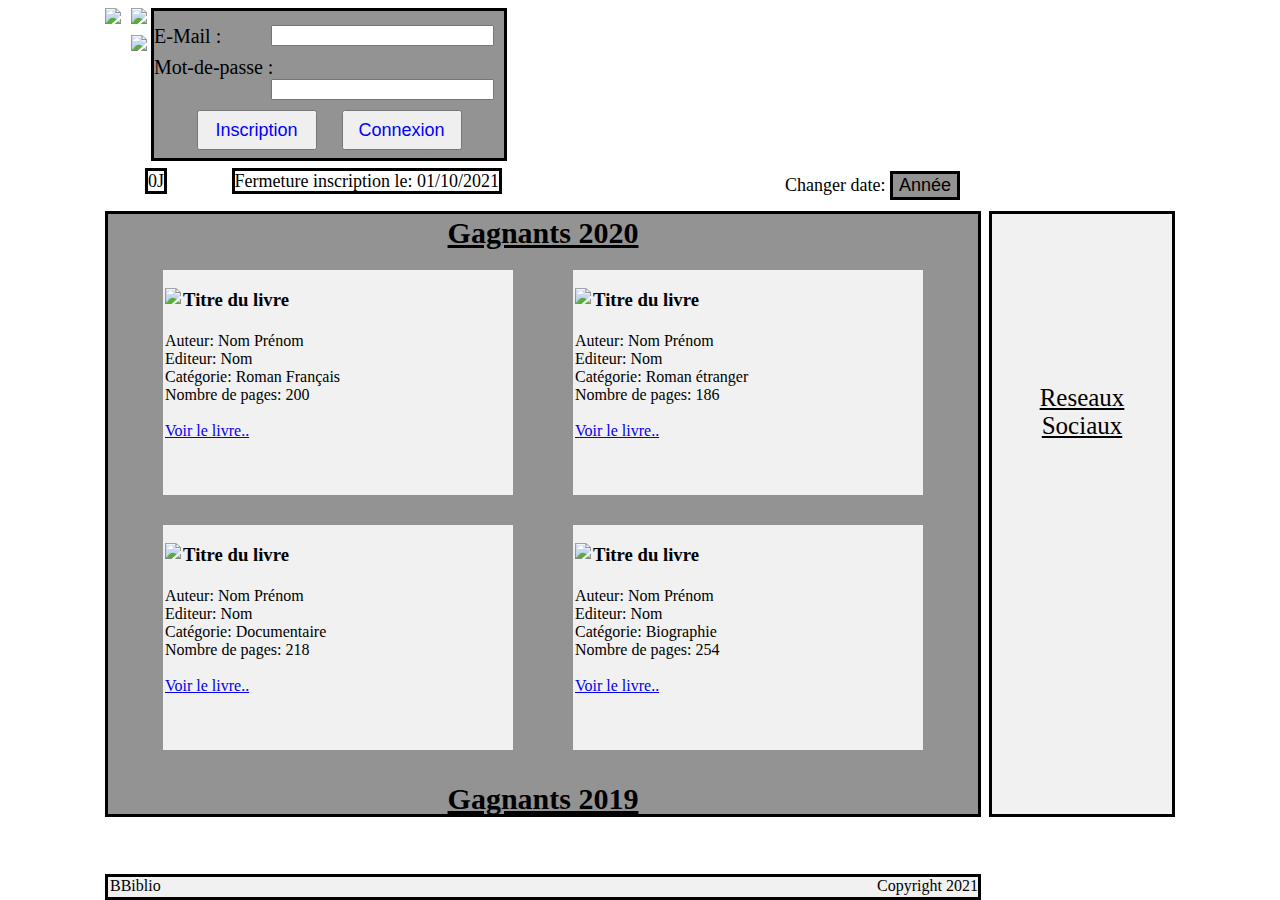
==== index.html @ 70b952a4 "Add files via upload" ====
<!DOCTYPE html>
<html>
<head>
	<meta charset="utf-8">
	<meta http-equiv="X-UA-Compatible" content="IE=edge">
	<meta name="viewport" content="width=device-width, initial-scale=1.0">
	<link rel="stylesheet" href="style.css"></style>
	<title>BBiblio - Accueil</title>
</head>
	<body>

	<div class="banniere">
		<a href="index.html">
			<img class="accueil" src="img/accueil.png">
		</a>
	<div class="menu">
		<ul>
			<li>
				<a href="reglement.html"><img class="reglement" src="img/reglement.png"></a>
			</li>
			<li>
				<a href="concours-2021.html">
				<img class="concours-2021" src="img/concours-2021.png"></a>
			</li>
		</ul>
	</div>
	<div class="connexion">
		<form class="connexForm">
			<label>E-Mail :
				<input type="text" class="encadre" name="username" required>
			</label>
			<label>Mot-de-passe :
				<input type="password" class="encadre" name="password" required>
			</label>
			<div class="bouton-co">
				<input type="button" class="bouton" name="" value="Inscription" onclick="window.location.href = 'inscription.html';">
				<input type="submit" class="bouton" name="" value="Connexion">
			</div>
		</form>
	</div>
	</div>

	<div class="barre">
		<span id="car"></span>
		<span>Fermeture inscription le: 01/10/2021</span>
		<div id="year">
			<span>Changer date:</span>
				<div class="dropdown">
					<button class="dropbtn">Année</button>
					<div class="dropdown-content">
						<a href="#2020">2020</a>
						<a href="#2019">2019</a>
						<a href="#2018">2018</a>
						<a href="#2017">2017</a>
						<a href="#2016">2016</a>
					</div>
				</div>
		</div>
	</div>
	<div class="bloc-droit">
        <p class="tri">
			
			
			
			
			
			Reseaux
			Sociaux</p>
    </div>
	<div class="contenu">
		<h1 id="2020">Gagnants 2020</h1>
		<div class="flex-container">
			<div><p class="flotte"><img src="img/illustration.jpg"></p>
				<h3>Titre du livre</h3>	
				<p>Auteur: Nom Prénom
				Editeur: Nom
				Catégorie: Roman Français
				Nombre de pages: 200

				<a href="gagnant.html">Voir le livre..</a>
				</p>
			</div>
			<div><p class="flotte"><img src="img/illustration.jpg"></p>
				<h3>Titre du livre</h3>	
				<p>Auteur: Nom Prénom
				Editeur: Nom
				Catégorie: Roman étranger
				Nombre de pages: 186

				<a href="gagnant.html">Voir le livre..</a>
				</p>
			</div>
			<div><p class="flotte"><img src="img/illustration.jpg"></p>
				<h3>Titre du livre</h3>	
				<p>Auteur: Nom Prénom
				Editeur: Nom
				Catégorie: Documentaire
				Nombre de pages: 218

				<a href="gagnant.html">Voir le livre..</a>
				</p>
			</div>
			<div><p class="flotte"><img src="img/illustration.jpg"></p>
				<h3>Titre du livre</h3>	
				<p>Auteur: Nom Prénom
				Editeur: Nom
				Catégorie: Biographie
				Nombre de pages: 254

				<a href="gagnant.html">Voir le livre..</a>
				</p>
			</div>
		</div>

			<h1 id="2019">Gagnants 2019</h1>

		<div class="flex-container">
			<div><p class="flotte"><img src="img/illustration.jpg"></p>
				<h3>Titre du livre</h3>	
				<p>Auteur: Nom Prénom
				Editeur: Nom
				Catégorie: Roman Français
				Nombre de pages: 200

				<a href="gagnant.html">Voir le livre..</a>
				</p>
			</div>
			<div><p class="flotte"><img src="img/illustration.jpg"></p>
				<h3>Titre du livre</h3>	
				<p>Auteur: Nom Prénom
				Editeur: Nom
				Catégorie: Roman étranger
				Nombre de pages: 186

				<a href="gagnant.html">Voir le livre..</a>
				</p>
			</div>
			<div><p class="flotte"><img src="img/illustration.jpg"></p>
				<h3>Titre du livre</h3>	
				<p>Auteur: Nom Prénom
				Editeur: Nom
				Catégorie: Documentaire
				Nombre de pages: 218

				<a href="gagnant.html">Voir le livre..</a>
				</p>
			</div>
			<div><p class="flotte"><img src="img/illustration.jpg"></p>
				<h3>Titre du livre</h3>	
				<p>Auteur: Nom Prénom
				Editeur: Nom
				Catégorie: Biographie
				Nombre de pages: 254

				<a href="gagnant.html">Voir le livre..</a>
				</p>
			</div>
		</div>

			<h1 id="2018">Gagnants 2018</h1>
			
		<div class="flex-container">
			<div><p class="flotte"><img src="img/illustration.jpg"></p>
				<h3>Titre du livre</h3>	
				<p>Auteur: Nom Prénom
				Editeur: Nom
				Catégorie: Roman Français
				Nombre de pages: 200

				<a href="gagnant.html">Voir le livre..</a>
				</p>
			</div>
			<div><p class="flotte"><img src="img/illustration.jpg"></p>
				<h3>Titre du livre</h3>	
				<p>Auteur: Nom Prénom
				Editeur: Nom
				Catégorie: Roman étranger
				Nombre de pages: 186

				<a href="gagnant.html">Voir le livre..</a>
				</p>
			</div>
			<div><p class="flotte"><img src="img/illustration.jpg"></p>
				<h3>Titre du livre</h3>	
				<p>Auteur: Nom Prénom
				Editeur: Nom
				Catégorie: Documentaire
				Nombre de pages: 218

				<a href="gagnant.html">Voir le livre..</a>
				</p>
			</div>
			<div><p class="flotte"><img src="img/illustration.jpg"></p>
				<h3>Titre du livre</h3>	
				<p>Auteur: Nom Prénom
				Editeur: Nom
				Catégorie: Biographie
				Nombre de pages: 254

				<a href="gagnant.html">Voir le livre..</a>
				</p>
			</div>
		</div>
		<h1 id="2017">Gagnants 2017</h1>
			
		<div class="flex-container">
			<div><p class="flotte"><img src="img/illustration.jpg"></p>
				<h3>Titre du livre</h3>	
				<p>Auteur: Nom Prénom
				Editeur: Nom
				Catégorie: Roman Français
				Nombre de pages: 200

				<a href="gagnant.html">Voir le livre..</a>
				</p>
			</div>
			<div><p class="flotte"><img src="img/illustration.jpg"></p>
				<h3>Titre du livre</h3>	
				<p>Auteur: Nom Prénom
				Editeur: Nom
				Catégorie: Roman étranger
				Nombre de pages: 186

				<a href="gagnant.html">Voir le livre..</a>
				</p>
			</div>
			<div><p class="flotte"><img src="img/illustration.jpg"></p>
				<h3>Titre du livre</h3>	
				<p>Auteur: Nom Prénom
				Editeur: Nom
				Catégorie: Documentaire
				Nombre de pages: 218

				<a href="gagnant.html">Voir le livre..</a>
				</p>
			</div>
			<div><p class="flotte"><img src="img/illustration.jpg"></p>
				<h3>Titre du livre</h3>	
				<p>Auteur: Nom Prénom
				Editeur: Nom
				Catégorie: Biographie
				Nombre de pages: 254

				<a href="gagnant.html">Voir le livre..</a>
				</p>
			</div>
		</div>

		<h1 id="2016">Gagnants 2016</h1>
			
		<div class="flex-container">
			<div><p class="flotte"><img src="img/illustration.jpg"></p>
				<h3>Titre du livre</h3>	
				<p>Auteur: Nom Prénom
				Editeur: Nom
				Catégorie: Roman Français
				Nombre de pages: 200

				<a href="gagnant.html">Voir le livre..</a>
				</p>
			</div>
			<div><p class="flotte"><img src="img/illustration.jpg"></p>
				<h3>Titre du livre</h3>	
				<p>Auteur: Nom Prénom
				Editeur: Nom
				Catégorie: Roman étranger
				Nombre de pages: 186

				<a href="gagnant.html">Voir le livre..</a>
				</p>
			</div>
			<div><p class="flotte"><img src="img/illustration.jpg"></p>
				<h3>Titre du livre</h3>	
				<p>Auteur: Nom Prénom
				Editeur: Nom
				Catégorie: Documentaire
				Nombre de pages: 218

				<a href="gagnant.html">Voir le livre..</a>
				</p>
			</div>
			<div><p class="flotte"><img src="img/illustration.jpg"></p>
				<h3>Titre du livre</h3>	
				<p>Auteur: Nom Prénom
				Editeur: Nom
				Catégorie: Biographie
				Nombre de pages: 254

				<a href="gagnant.html">Voir le livre..</a>
				</p>
			</div>
		</div>
	</div>
	<div class="pied">
		<span class="spied">BBiblio</span>
		<span class="spied2">Copyright 2021</span>
	</div>
	<script src="JavaScript.js"></script>
	</body>
</html>
---- style.css ----
body
{
	margin-left: auto;
	margin-right: auto;
	width: 1070px;
}

ul
{
	list-style: none;
	margin: 0px;
	padding: 0px;
}

.accueil
{
	padding-right: 10px;
	float: left;
}

.menu
{
	float: left;
}

.reglement
{
	padding: 0px 4px 4px 0px;

}

.concours-2021
{
	padding: 3px 4px 0px 0px;
}

.connexion
{
float: left;
width: 350px;
height:  147px;
border-color: black;
border-style: solid;
background-color: #939393;
}

form.connexForm
{
	padding-top: 10px;
}

label
{
	font-size: 20px;
	display: block;
	padding: 4px 0px;
}

.encadre
{
	float: right;
	margin-right: 10px;
	padding-right: 40px;
}

.bouton-co
{
text-align:  center;
font-size: 20px;
}

.bouton
{
	margin: 10px;
	width: 120px;
	height: 40px;
	color: blue;
	font-size: 18px;
}

/* barre */

.barre
{
	float: left;
	width: 845px;
	margin: 10px;
	height: 30px;

	font-size: 18px;
}

.barre > span
{
	border-style: solid;
	border-color: rgb(0, 0, 0);
	margin:  30px;
}

#year
{
	float: right;
}

#test
{
	width: 70px;
	font-size: 20px;
}

/* DROPDOWN */

.dropbtn 
{
	background-color: #939393;
	font-size: 18px;
	border: solid;
	cursor: pointer;
}
  

.dropdown 
{
	position: relative;
	display: inline-block;
}
  

.dropdown-content
{
	display: none;
	position: absolute;
	background-color: #f9f9f9;
	min-width: 70px;
	box-shadow: 0px 8px 16px 0px rgba(0,0,0,0.2);
	z-index: 1;
}
  
.dropdown-content a 
{
	color: black;
	padding: 12px 16px;
	text-decoration: none;
	display: block;
}
  

.dropdown-content a:hover 
{
	background-color: #f1f1f1
}
  
.dropdown:hover .dropdown-content
{
	display: block;
}
  

.dropdown:hover .dropbtn
{
	background-color: #3a3a3a;
}

/* CONTENU */

h1
{
	font-size: 30px;
	text-decoration: underline;
	text-align: center;
	margin-top: 2px;
}

p
{
	padding: 2px;
	white-space: pre-line;
}

.contenu
{
	float: left;
	border-style: solid;
	border-color: black;
	width: 870px;;
	height: 600px;
	background-color: #939393;
	overflow: auto;
}

.colGauche, .colDroite
{
	float: left;
	width: 25%;
	padding: 60px 100px 40px 100px;
	text-align: center;
}

/* Pied de page */

.pied
{
	border-style: solid;
	border-color: black;
	position: absolute;
	bottom: 0;
	width: 870px;
	height: 20px;
	background-color: #f1f1f1;
}

.spied
{
	padding: 2px;
}

.spied2
{
	float: right;
}

/* CONTENU INDEX */

.flex-container > div.2020
{
	display: none;
}

.flotte
{
	float: left;
}

/* CONTENU CONCOURS-2021 */

.flex-container
{
	display: flex;
	flex-wrap: wrap;
	align-items: center;
	justify-content: center;
}

.flex-container > div
{
	background-color: #f1f1f1;
	width: 350px;
	height: 225px;
	margin: 0px 30px 30px;
}

.vote
{
	height: 16%;
	width: 56%;
	margin-left: 43%;
	border-style: solid;
	border-color: red;
	background-color: #f1f1f1;
}

.test, .test2
{
	float: left;
	padding-right: 15%
}

/* PAGE AUTEUR */

.grid-container
{
	display: grid;
	grid-template-columns: auto auto auto;
	grid-gap: 10px;
	padding: 5px;
}

.grid-container > div
{
	background-color: black;
}

.item2
{
	grid-column: 2/3;
	grid-row: 1/3;
}

.contenu input
{
	padding: 12px;
	margin: 10px;
}

/* Page inscription */

#sexe, #status
{
	padding: 12px 55px;
	margin: 10px;
}

#msg
{
	float: left;
	border-style: solid;
	color: red;
	font-size: 20px;
	visibility: hidden;
}

#oeuvre
{
	border-style: solid;
	border-color: red;
	height: 2000px;
}

/* Gagnant */

.flotte2
{
	margin: 0px;
	float: left;
}

.info-livre
{
	line-height: 23px;
	font-size: 18px;
	background-color:#f1f1f1;
}

/* Bloc de droite */

.bloc-droit
{
    width: 180px;
    height: 600px;
    margin-top: 50px;
    float: right;
    border-style: solid;
    border-color: black;
    background-color: #f1f1f1;
}

.tri
{
	text-align: center;
	font-size: 25px;
	margin: 0px;
	text-decoration: underline;
}

/* Page du formulaire de participation concours */

#formLivre
{
	padding: 2px;
	background-color: #f1f1f1;
	text-align: center;
	font-size: 2px !important;
}

.inputPetit
{
	padding: 3px !important;
	margin: 0px !important;
	width: 300px;
}
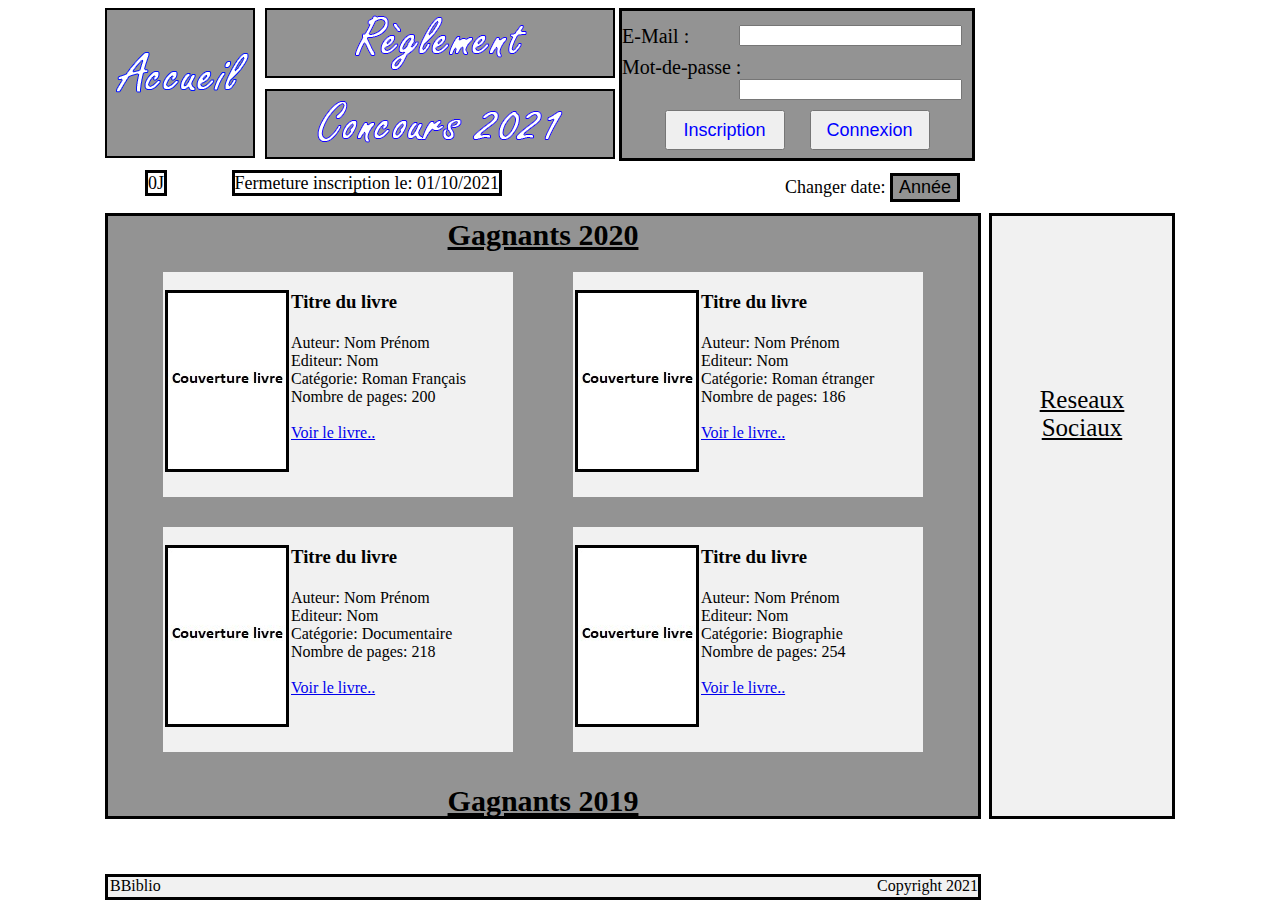
==== commit 411f16ac: "Add files via upload" ====
--- a/index.html
+++ b/index.html
@@ -4,23 +4,23 @@
 	<meta charset="utf-8">
 	<meta http-equiv="X-UA-Compatible" content="IE=edge">
 	<meta name="viewport" content="width=device-width, initial-scale=1.0">
-	<link rel="stylesheet" href="style.css"></style>
+	<link rel="stylesheet" href="style.css">
 	<title>BBiblio - Accueil</title>
 </head>
 	<body>
 
 	<div class="banniere">
 		<a href="index.html">
-			<img class="accueil" src="img/accueil.png">
+			<img class="accueil" alt="bouton-accueil" src="img/accueil.png">
 		</a>
 	<div class="menu">
 		<ul>
 			<li>
-				<a href="reglement.html"><img class="reglement" src="img/reglement.png"></a>
+				<a href="reglement.html"><img class="reglement" alt="Bouton-règlement" src="img/reglement.png"></a>
 			</li>
 			<li>
 				<a href="concours-2021.html">
-				<img class="concours-2021" src="img/concours-2021.png"></a>
+				<img class="concours-2021" alt="Bouton-concours" src="img/concours-2021.png"></a>
 			</li>
 		</ul>
 	</div>
@@ -33,8 +33,8 @@
 				<input type="password" class="encadre" name="password" required>
 			</label>
 			<div class="bouton-co">
-				<input type="button" class="bouton" name="" value="Inscription" onclick="window.location.href = 'inscription.html';">
-				<input type="submit" class="bouton" name="" value="Connexion">
+				<input type="button" class="bouton" value="Inscription" onclick="window.location.href = 'inscription.html';">
+				<input type="submit" class="bouton" value="Connexion">
 			</div>
 		</form>
 	</div>
@@ -70,37 +70,37 @@
 	<div class="contenu">
 		<h1 id="2020">Gagnants 2020</h1>
 		<div class="flex-container">
-			<div><p class="flotte"><img src="img/illustration.jpg"></p>
-				<h3>Titre du livre</h3>	
-				<p>Auteur: Nom Prénom
-				Editeur: Nom
-				Catégorie: Roman Français
-				Nombre de pages: 200
-
-				<a href="gagnant.html">Voir le livre..</a>
-				</p>
-			</div>
-			<div><p class="flotte"><img src="img/illustration.jpg"></p>
-				<h3>Titre du livre</h3>	
-				<p>Auteur: Nom Prénom
-				Editeur: Nom
-				Catégorie: Roman étranger
-				Nombre de pages: 186
-
-				<a href="gagnant.html">Voir le livre..</a>
-				</p>
-			</div>
-			<div><p class="flotte"><img src="img/illustration.jpg"></p>
-				<h3>Titre du livre</h3>	
-				<p>Auteur: Nom Prénom
-				Editeur: Nom
-				Catégorie: Documentaire
-				Nombre de pages: 218
-
-				<a href="gagnant.html">Voir le livre..</a>
-				</p>
-			</div>
-			<div><p class="flotte"><img src="img/illustration.jpg"></p>
+			<div><p class="flotte"><img alt="Couverture-livre" src="img/illustration.jpg"></p>
+				<h3>Titre du livre</h3>	
+				<p>Auteur: Nom Prénom
+				Editeur: Nom
+				Catégorie: Roman Français
+				Nombre de pages: 200
+
+				<a href="gagnant.html">Voir le livre..</a>
+				</p>
+			</div>
+			<div><p class="flotte"><img alt="Couverture-livre" src="img/illustration.jpg"></p>
+				<h3>Titre du livre</h3>	
+				<p>Auteur: Nom Prénom
+				Editeur: Nom
+				Catégorie: Roman étranger
+				Nombre de pages: 186
+
+				<a href="gagnant.html">Voir le livre..</a>
+				</p>
+			</div>
+			<div><p class="flotte"><img alt="Couverture-livre" src="img/illustration.jpg"></p>
+				<h3>Titre du livre</h3>	
+				<p>Auteur: Nom Prénom
+				Editeur: Nom
+				Catégorie: Documentaire
+				Nombre de pages: 218
+
+				<a href="gagnant.html">Voir le livre..</a>
+				</p>
+			</div>
+			<div><p class="flotte"><img alt="Couverture-livre" src="img/illustration.jpg"></p>
 				<h3>Titre du livre</h3>	
 				<p>Auteur: Nom Prénom
 				Editeur: Nom
@@ -115,37 +115,37 @@
 			<h1 id="2019">Gagnants 2019</h1>
 
 		<div class="flex-container">
-			<div><p class="flotte"><img src="img/illustration.jpg"></p>
-				<h3>Titre du livre</h3>	
-				<p>Auteur: Nom Prénom
-				Editeur: Nom
-				Catégorie: Roman Français
-				Nombre de pages: 200
-
-				<a href="gagnant.html">Voir le livre..</a>
-				</p>
-			</div>
-			<div><p class="flotte"><img src="img/illustration.jpg"></p>
-				<h3>Titre du livre</h3>	
-				<p>Auteur: Nom Prénom
-				Editeur: Nom
-				Catégorie: Roman étranger
-				Nombre de pages: 186
-
-				<a href="gagnant.html">Voir le livre..</a>
-				</p>
-			</div>
-			<div><p class="flotte"><img src="img/illustration.jpg"></p>
-				<h3>Titre du livre</h3>	
-				<p>Auteur: Nom Prénom
-				Editeur: Nom
-				Catégorie: Documentaire
-				Nombre de pages: 218
-
-				<a href="gagnant.html">Voir le livre..</a>
-				</p>
-			</div>
-			<div><p class="flotte"><img src="img/illustration.jpg"></p>
+			<div><p class="flotte"><img alt="Couverture-livre" src="img/illustration.jpg"></p>
+				<h3>Titre du livre</h3>	
+				<p>Auteur: Nom Prénom
+				Editeur: Nom
+				Catégorie: Roman Français
+				Nombre de pages: 200
+
+				<a href="gagnant.html">Voir le livre..</a>
+				</p>
+			</div>
+			<div><p class="flotte"><img alt="Couverture-livre" src="img/illustration.jpg"></p>
+				<h3>Titre du livre</h3>	
+				<p>Auteur: Nom Prénom
+				Editeur: Nom
+				Catégorie: Roman étranger
+				Nombre de pages: 186
+
+				<a href="gagnant.html">Voir le livre..</a>
+				</p>
+			</div>
+			<div><p class="flotte"><img alt="Couverture-livre" src="img/illustration.jpg"></p>
+				<h3>Titre du livre</h3>	
+				<p>Auteur: Nom Prénom
+				Editeur: Nom
+				Catégorie: Documentaire
+				Nombre de pages: 218
+
+				<a href="gagnant.html">Voir le livre..</a>
+				</p>
+			</div>
+			<div><p class="flotte"><img alt="Couverture-livre" src="img/illustration.jpg"></p>
 				<h3>Titre du livre</h3>	
 				<p>Auteur: Nom Prénom
 				Editeur: Nom
@@ -160,37 +160,37 @@
 			<h1 id="2018">Gagnants 2018</h1>
 			
 		<div class="flex-container">
-			<div><p class="flotte"><img src="img/illustration.jpg"></p>
-				<h3>Titre du livre</h3>	
-				<p>Auteur: Nom Prénom
-				Editeur: Nom
-				Catégorie: Roman Français
-				Nombre de pages: 200
-
-				<a href="gagnant.html">Voir le livre..</a>
-				</p>
-			</div>
-			<div><p class="flotte"><img src="img/illustration.jpg"></p>
-				<h3>Titre du livre</h3>	
-				<p>Auteur: Nom Prénom
-				Editeur: Nom
-				Catégorie: Roman étranger
-				Nombre de pages: 186
-
-				<a href="gagnant.html">Voir le livre..</a>
-				</p>
-			</div>
-			<div><p class="flotte"><img src="img/illustration.jpg"></p>
-				<h3>Titre du livre</h3>	
-				<p>Auteur: Nom Prénom
-				Editeur: Nom
-				Catégorie: Documentaire
-				Nombre de pages: 218
-
-				<a href="gagnant.html">Voir le livre..</a>
-				</p>
-			</div>
-			<div><p class="flotte"><img src="img/illustration.jpg"></p>
+			<div><p class="flotte"><img alt="Couverture-livre" src="img/illustration.jpg"></p>
+				<h3>Titre du livre</h3>	
+				<p>Auteur: Nom Prénom
+				Editeur: Nom
+				Catégorie: Roman Français
+				Nombre de pages: 200
+
+				<a href="gagnant.html">Voir le livre..</a>
+				</p>
+			</div>
+			<div><p class="flotte"><img alt="Couverture-livre" src="img/illustration.jpg"></p>
+				<h3>Titre du livre</h3>	
+				<p>Auteur: Nom Prénom
+				Editeur: Nom
+				Catégorie: Roman étranger
+				Nombre de pages: 186
+
+				<a href="gagnant.html">Voir le livre..</a>
+				</p>
+			</div>
+			<div><p class="flotte"><img alt="Couverture-livre" src="img/illustration.jpg"></p>
+				<h3>Titre du livre</h3>	
+				<p>Auteur: Nom Prénom
+				Editeur: Nom
+				Catégorie: Documentaire
+				Nombre de pages: 218
+
+				<a href="gagnant.html">Voir le livre..</a>
+				</p>
+			</div>
+			<div><p class="flotte"><img alt="Couverture-livre" src="img/illustration.jpg"></p>
 				<h3>Titre du livre</h3>	
 				<p>Auteur: Nom Prénom
 				Editeur: Nom
@@ -204,37 +204,37 @@
 		<h1 id="2017">Gagnants 2017</h1>
 			
 		<div class="flex-container">
-			<div><p class="flotte"><img src="img/illustration.jpg"></p>
-				<h3>Titre du livre</h3>	
-				<p>Auteur: Nom Prénom
-				Editeur: Nom
-				Catégorie: Roman Français
-				Nombre de pages: 200
-
-				<a href="gagnant.html">Voir le livre..</a>
-				</p>
-			</div>
-			<div><p class="flotte"><img src="img/illustration.jpg"></p>
-				<h3>Titre du livre</h3>	
-				<p>Auteur: Nom Prénom
-				Editeur: Nom
-				Catégorie: Roman étranger
-				Nombre de pages: 186
-
-				<a href="gagnant.html">Voir le livre..</a>
-				</p>
-			</div>
-			<div><p class="flotte"><img src="img/illustration.jpg"></p>
-				<h3>Titre du livre</h3>	
-				<p>Auteur: Nom Prénom
-				Editeur: Nom
-				Catégorie: Documentaire
-				Nombre de pages: 218
-
-				<a href="gagnant.html">Voir le livre..</a>
-				</p>
-			</div>
-			<div><p class="flotte"><img src="img/illustration.jpg"></p>
+			<div><p class="flotte"><img alt="Couverture-livre" src="img/illustration.jpg"></p>
+				<h3>Titre du livre</h3>	
+				<p>Auteur: Nom Prénom
+				Editeur: Nom
+				Catégorie: Roman Français
+				Nombre de pages: 200
+
+				<a href="gagnant.html">Voir le livre..</a>
+				</p>
+			</div>
+			<div><p class="flotte"><img alt="Couverture-livre" src="img/illustration.jpg"></p>
+				<h3>Titre du livre</h3>	
+				<p>Auteur: Nom Prénom
+				Editeur: Nom
+				Catégorie: Roman étranger
+				Nombre de pages: 186
+
+				<a href="gagnant.html">Voir le livre..</a>
+				</p>
+			</div>
+			<div><p class="flotte"><img alt="Couverture-livre" src="img/illustration.jpg"></p>
+				<h3>Titre du livre</h3>	
+				<p>Auteur: Nom Prénom
+				Editeur: Nom
+				Catégorie: Documentaire
+				Nombre de pages: 218
+
+				<a href="gagnant.html">Voir le livre..</a>
+				</p>
+			</div>
+			<div><p class="flotte"><img alt="Couverture-livre" src="img/illustration.jpg"></p>
 				<h3>Titre du livre</h3>	
 				<p>Auteur: Nom Prénom
 				Editeur: Nom
@@ -249,37 +249,37 @@
 		<h1 id="2016">Gagnants 2016</h1>
 			
 		<div class="flex-container">
-			<div><p class="flotte"><img src="img/illustration.jpg"></p>
-				<h3>Titre du livre</h3>	
-				<p>Auteur: Nom Prénom
-				Editeur: Nom
-				Catégorie: Roman Français
-				Nombre de pages: 200
-
-				<a href="gagnant.html">Voir le livre..</a>
-				</p>
-			</div>
-			<div><p class="flotte"><img src="img/illustration.jpg"></p>
-				<h3>Titre du livre</h3>	
-				<p>Auteur: Nom Prénom
-				Editeur: Nom
-				Catégorie: Roman étranger
-				Nombre de pages: 186
-
-				<a href="gagnant.html">Voir le livre..</a>
-				</p>
-			</div>
-			<div><p class="flotte"><img src="img/illustration.jpg"></p>
-				<h3>Titre du livre</h3>	
-				<p>Auteur: Nom Prénom
-				Editeur: Nom
-				Catégorie: Documentaire
-				Nombre de pages: 218
-
-				<a href="gagnant.html">Voir le livre..</a>
-				</p>
-			</div>
-			<div><p class="flotte"><img src="img/illustration.jpg"></p>
+			<div><p class="flotte"><img alt="Couverture-livre" src="img/illustration.jpg"></p>
+				<h3>Titre du livre</h3>	
+				<p>Auteur: Nom Prénom
+				Editeur: Nom
+				Catégorie: Roman Français
+				Nombre de pages: 200
+
+				<a href="gagnant.html">Voir le livre..</a>
+				</p>
+			</div>
+			<div><p class="flotte"><img alt="Couverture-livre" src="img/illustration.jpg"></p>
+				<h3>Titre du livre</h3>	
+				<p>Auteur: Nom Prénom
+				Editeur: Nom
+				Catégorie: Roman étranger
+				Nombre de pages: 186
+
+				<a href="gagnant.html">Voir le livre..</a>
+				</p>
+			</div>
+			<div><p class="flotte"><img alt="Couverture-livre" src="img/illustration.jpg"></p>
+				<h3>Titre du livre</h3>	
+				<p>Auteur: Nom Prénom
+				Editeur: Nom
+				Catégorie: Documentaire
+				Nombre de pages: 218
+
+				<a href="gagnant.html">Voir le livre..</a>
+				</p>
+			</div>
+			<div><p class="flotte"><img alt="Couverture-livre" src="img/illustration.jpg"></p>
 				<h3>Titre du livre</h3>	
 				<p>Auteur: Nom Prénom
 				Editeur: Nom
--- a/style.css
+++ b/style.css
@@ -263,6 +263,14 @@
 {
 	float: left;
 	padding-right: 15%
+}
+
+.bPart
+{
+	padding: 15px 85px;
+	font-size: 20px;
+	margin: 10%;
+	border-color: black;
 }
 
 /* PAGE AUTEUR */
